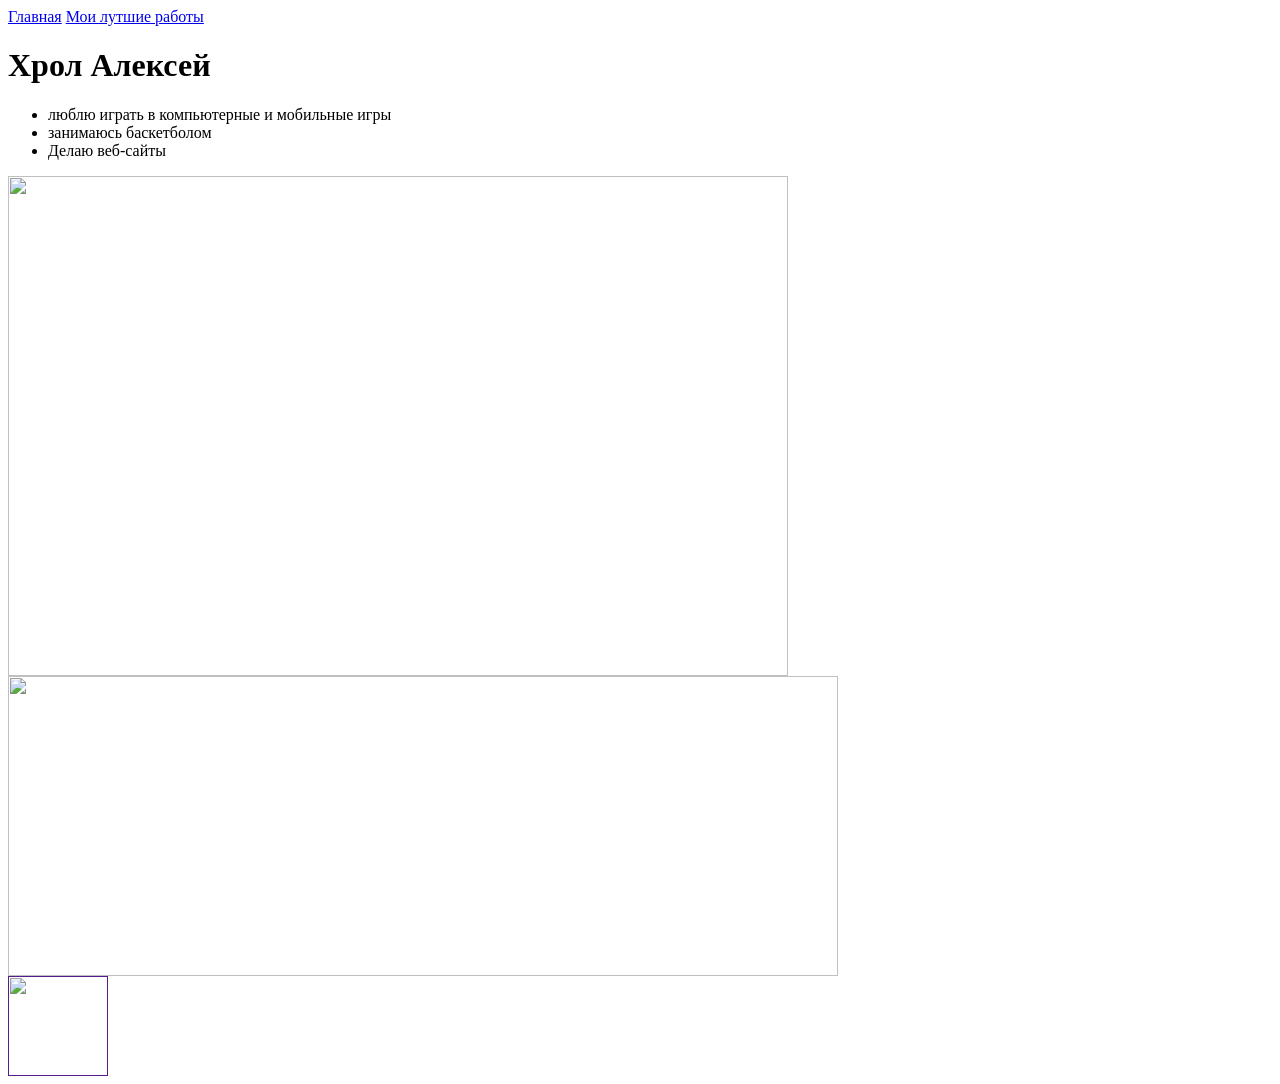
==== index.html @ ce77a402 "Create index.html" ====
<html>
  <head>
    <title>Обо мне</title>
    <link rel="stylesheet" href="style.css"/>
  </head>
  <body>
    <header>
      <a class="link-header" href="index.html">Главная</a>
      <a class="link-header" href="index2.html">Мои лутшие работы</a>
    </header>
    <main>
      <h1>Хрол Алексей</h1>
      <ul>
        <li>люблю играть в компьютерные и мобильные игры</li>
        <li>занимаюсь баскетболом</li>
        <li>Делаю веб-сайты</li>
      </ul>
      <img src="https://learn.algoritmika.org/uploads/2021/04/sky-1871753_1280%201_0_1618254989.png" width="780px" height="500px"/>
      <img src="https://learn.algoritmika.org/uploads/2021/04/skateboard-309603%201_0_1618254985.png" width="830px" height="300px"/>
    </main>
    <footer>
      <a class="social" href=""><img src="https://learn.algoritmika.org/uploads/2021/04/Group%201_0_1618254571.png" width="100px" height="100px"/></a>
    </footer>
  </body>
</html>
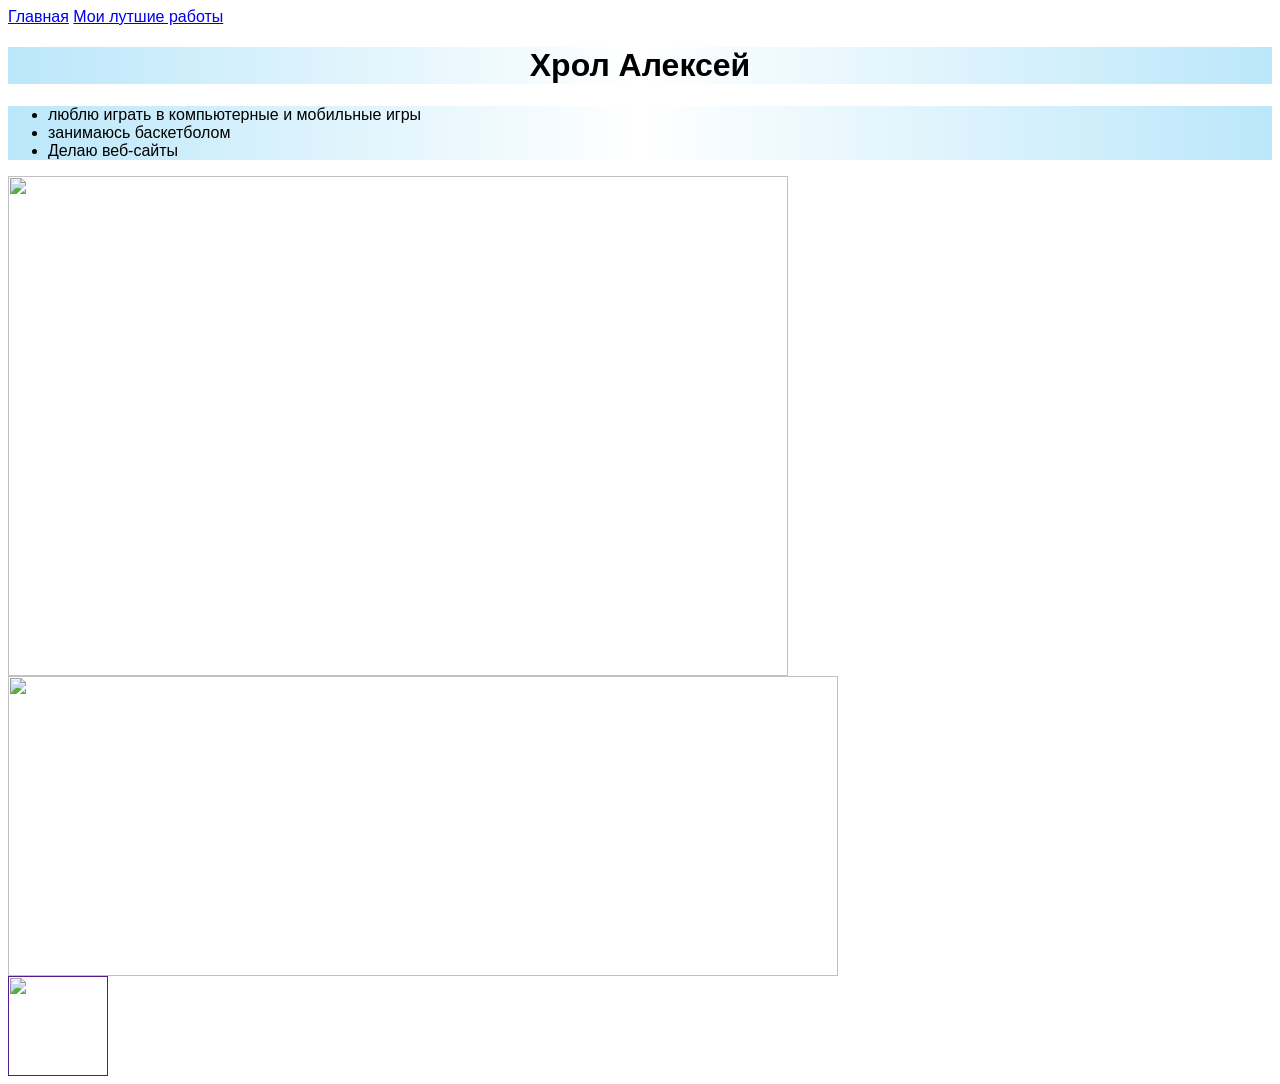
==== commit f55aa651: "Update index.html" ====
--- a/index.html
+++ b/index.html
@@ -16,7 +16,7 @@
         <li>Делаю веб-сайты</li>
       </ul>
       <img src="https://learn.algoritmika.org/uploads/2021/04/sky-1871753_1280%201_0_1618254989.png" width="780px" height="500px"/>
-      <img src="https://learn.algoritmika.org/uploads/2021/04/skateboard-309603%201_0_1618254985.png" width="830px" height="300px"/>
+      <img src="мяч.png" width="830px" height="300px"/>
     </main>
     <footer>
       <a class="social" href=""><img src="https://learn.algoritmika.org/uploads/2021/04/Group%201_0_1618254571.png" width="100px" height="100px"/></a>
--- a/style.css
+++ b/style.css
@@ -0,0 +1,22 @@
+body {
+    font-family: sans-serif;
+}
+h1:hover{
+    color: blue;
+    transition:box-shadow 5s linear;
+    box-shadow:20px 30px 0 0 gray;
+}
+.Big{
+    background-image:linear-gradient(to right,#14DBE2,white,#14DBE2);
+}
+.link-text{
+    background-image:linear-gradient(to right,#14DBE2,white,#14DBE2);
+}
+h1{
+    text-align: center;
+    background-image:linear-gradient(to right,#BBE7FA,#FFFFFF,#BBE7FA);
+}
+ul{
+    background-image:linear-gradient(to right,#BBE7FA,#FFFFFF,#BBE7FA);
+    
+}
